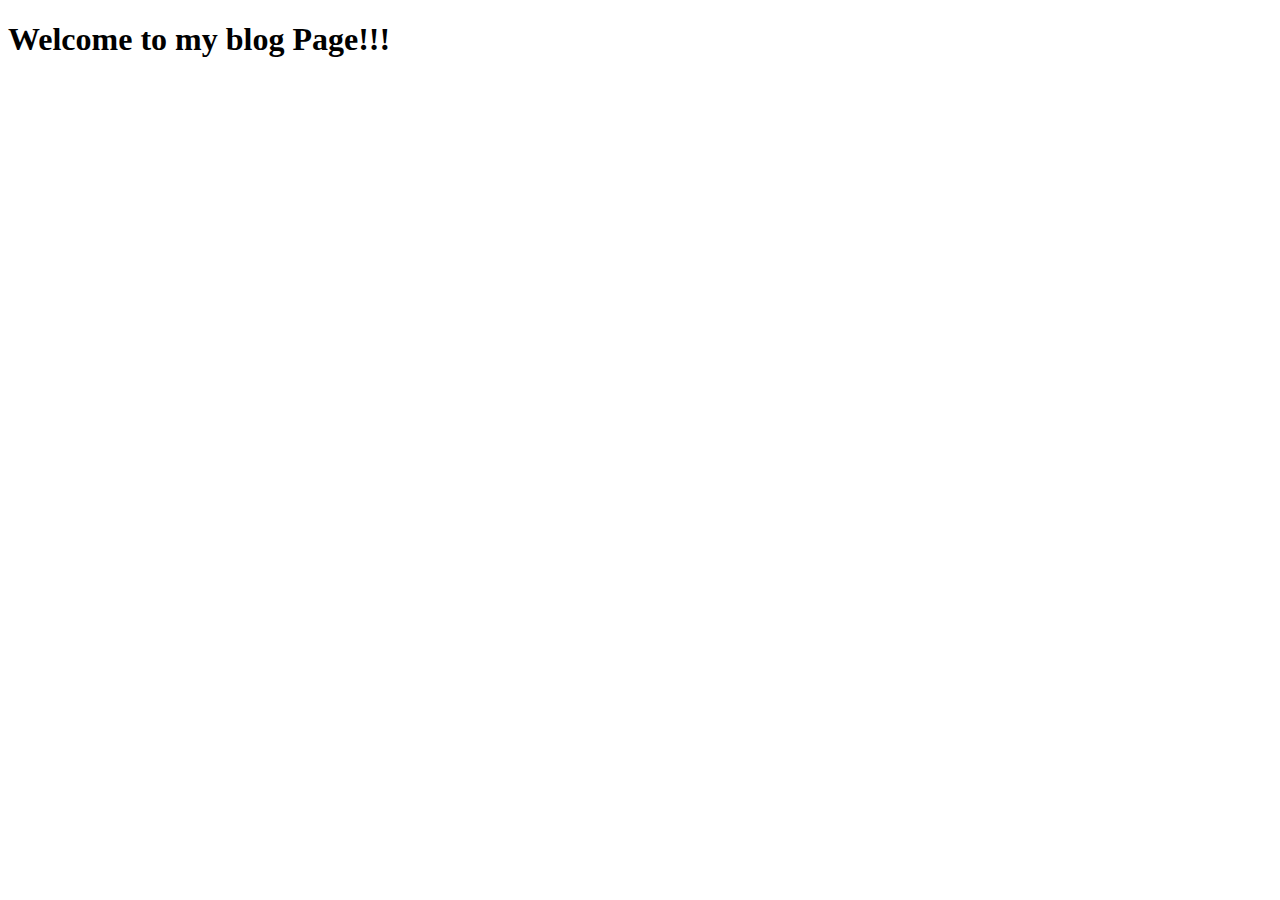
==== blog.html @ 5c997d2e "countdown fixed" ====
<!doctype html>
<html lang="en">
  <head>
    <meta charset="utf-8">
    <meta name="viewport" content="width=device-width, initial-scale=1">
    <title>Bootstrap demo</title>
    <link href="https://cdn.jsdelivr.net/npm/bootstrap@5.2.1/dist/css/bootstrap.min.css" rel="stylesheet" integrity="sha384-iYQeCzEYFbKjA/T2uDLTpkwGzCiq6soy8tYaI1GyVh/UjpbCx/TYkiZhlZB6+fzT" crossorigin="anonymous">
  </head>
  <body>
    <h1 class="fs-4 text-center">Welcome to my blog Page!!!</h1>
    <script src="https://cdn.jsdelivr.net/npm/bootstrap@5.2.1/dist/js/bootstrap.bundle.min.js" integrity="sha384-u1OknCvxWvY5kfmNBILK2hRnQC3Pr17a+RTT6rIHI7NnikvbZlHgTPOOmMi466C8" crossorigin="anonymous"></script>
  </body>
</html>
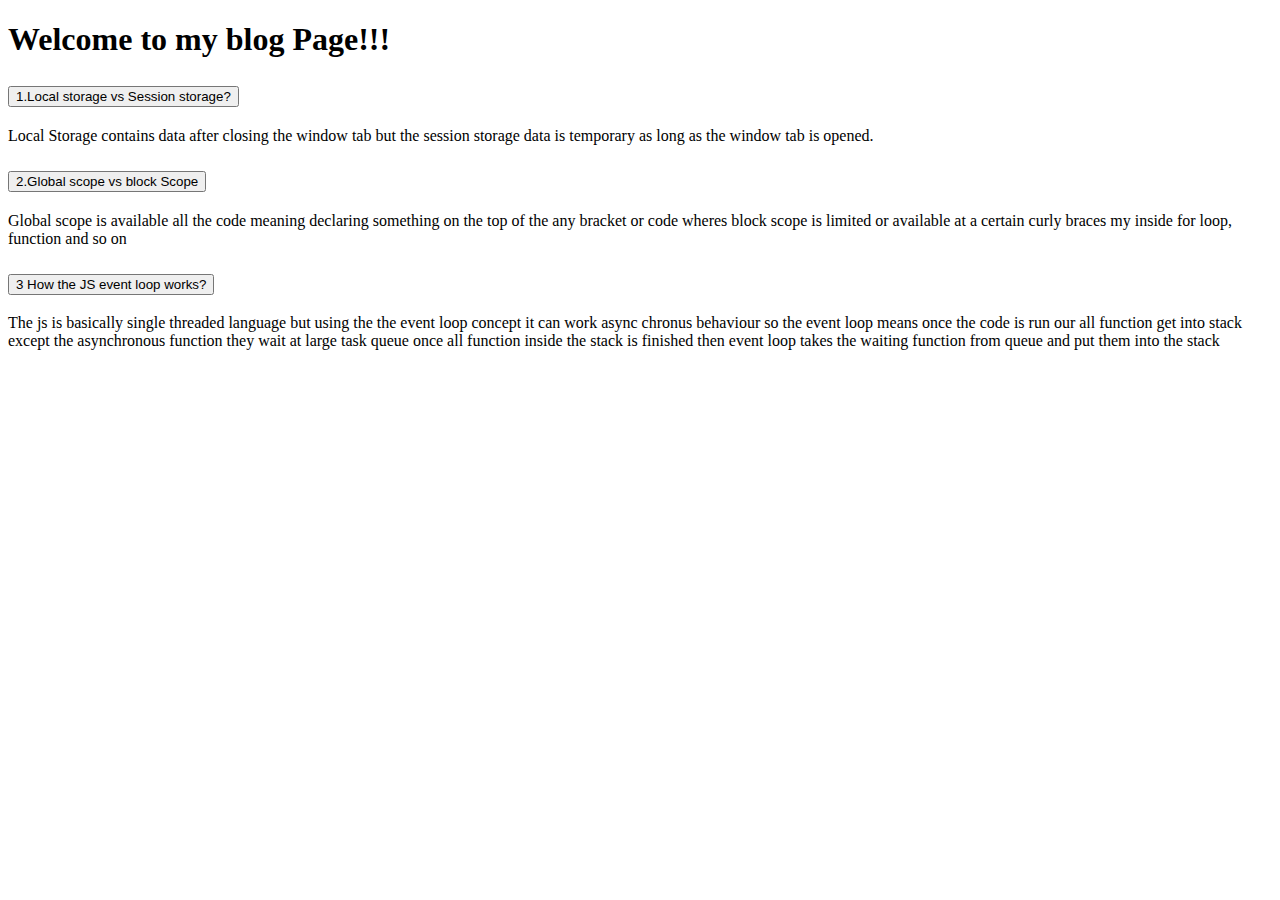
==== commit 2030908c: "blog secton added" ====
--- a/blog.html
+++ b/blog.html
@@ -1,13 +1,100 @@
-<!doctype html>
+<!DOCTYPE html>
 <html lang="en">
   <head>
-    <meta charset="utf-8">
-    <meta name="viewport" content="width=device-width, initial-scale=1">
-    <title>Bootstrap demo</title>
-    <link href="https://cdn.jsdelivr.net/npm/bootstrap@5.2.1/dist/css/bootstrap.min.css" rel="stylesheet" integrity="sha384-iYQeCzEYFbKjA/T2uDLTpkwGzCiq6soy8tYaI1GyVh/UjpbCx/TYkiZhlZB6+fzT" crossorigin="anonymous">
+    <meta charset="utf-8" />
+    <meta name="viewport" content="width=device-width, initial-scale=1" />
+    <title>Blog</title>
+    <link
+      href="https://cdn.jsdelivr.net/npm/bootstrap@5.2.1/dist/css/bootstrap.min.css"
+      rel="stylesheet"
+      integrity="sha384-iYQeCzEYFbKjA/T2uDLTpkwGzCiq6soy8tYaI1GyVh/UjpbCx/TYkiZhlZB6+fzT"
+      crossorigin="anonymous"
+    />
   </head>
   <body>
     <h1 class="fs-4 text-center">Welcome to my blog Page!!!</h1>
-    <script src="https://cdn.jsdelivr.net/npm/bootstrap@5.2.1/dist/js/bootstrap.bundle.min.js" integrity="sha384-u1OknCvxWvY5kfmNBILK2hRnQC3Pr17a+RTT6rIHI7NnikvbZlHgTPOOmMi466C8" crossorigin="anonymous"></script>
+
+    <div class="accordion" id="accordionExample">
+      <div class="accordion-item">
+        <h2 class="accordion-header" id="headingOne">
+          <button
+            class="accordion-button"
+            type="button"
+            data-bs-toggle="collapse"
+            data-bs-target="#collapseOne"
+            aria-expanded="true"
+            aria-controls="collapseOne"
+          >
+            1.Local storage vs Session storage?
+          </button>
+        </h2>
+        <div
+          id="collapseOne"
+          class="accordion-collapse collapse show"
+          aria-labelledby="headingOne"
+          data-bs-parent="#accordionExample"
+        >
+          <div class="accordion-body">
+            Local Storage contains data after closing the window tab but the
+            session storage data is temporary as long as the window tab is
+            opened.
+          </div>
+        </div>
+      </div>
+      <div class="accordion-item">
+        <h2 class="accordion-header" id="headingTwo">
+          <button
+            class="accordion-button collapsed"
+            type="button"
+            data-bs-toggle="collapse"
+            data-bs-target="#collapseTwo"
+            aria-expanded="false"
+            aria-controls="collapseTwo"
+          >
+           2.Global scope vs block Scope
+          </button>
+        </h2>
+        <div
+          id="collapseTwo"
+          class="accordion-collapse collapse"
+          aria-labelledby="headingTwo"
+          data-bs-parent="#accordionExample"
+        >
+          <div class="accordion-body">
+           Global scope is available all the code meaning declaring something on the top of the any bracket or code wheres block scope is limited or available at a certain curly braces my inside for loop, function and so on
+          </div>
+        </div>
+      </div>
+      <div class="accordion-item">
+        <h2 class="accordion-header" id="headingThree">
+          <button
+            class="accordion-button collapsed"
+            type="button"
+            data-bs-toggle="collapse"
+            data-bs-target="#collapseThree"
+            aria-expanded="false"
+            aria-controls="collapseThree"
+          >
+            3 How the JS event loop works?
+          </button>
+        </h2>
+        <div
+          id="collapseThree"
+          class="accordion-collapse collapse"
+          aria-labelledby="headingThree"
+          data-bs-parent="#accordionExample"
+        >
+          <div class="accordion-body">
+           The js is basically single threaded language but using the the event loop concept it can work async chronus behaviour so the event loop means once the code is run our all function get into stack except the asynchronous function they wait at large task queue once all function inside the stack is finished then event loop takes the waiting function from queue and put them into the stack 
+          </div>
+        </div>
+      </div>
+    </div>
+
+    <script
+      src="https://cdn.jsdelivr.net/npm/bootstrap@5.2.1/dist/js/bootstrap.bundle.min.js"
+      integrity="sha384-u1OknCvxWvY5kfmNBILK2hRnQC3Pr17a+RTT6rIHI7NnikvbZlHgTPOOmMi466C8"
+      crossorigin="anonymous"
+    ></script>
   </body>
-</html>+</html>
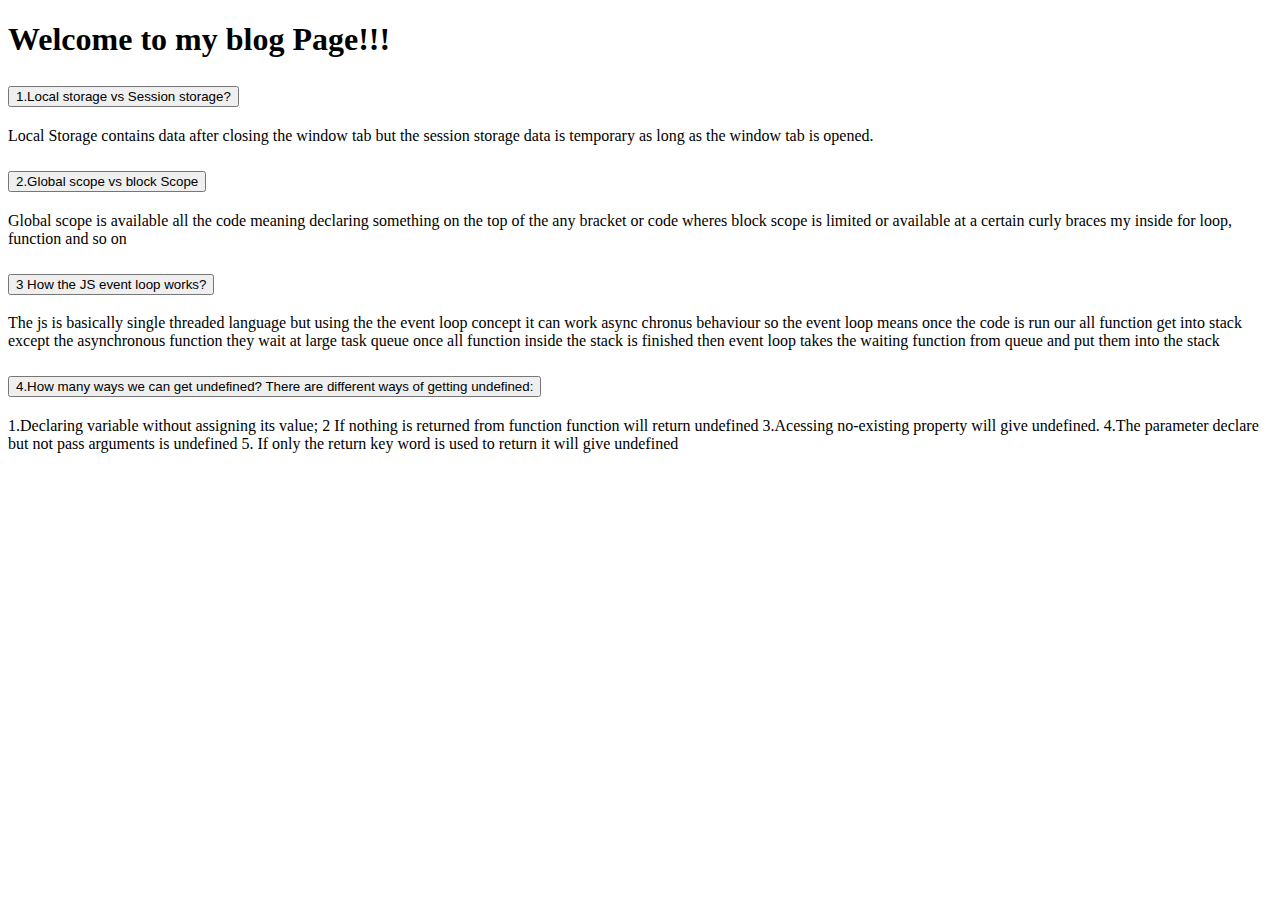
==== commit 9839dc5f: "blog section modified" ====
--- a/blog.html
+++ b/blog.html
@@ -51,7 +51,7 @@
             aria-expanded="false"
             aria-controls="collapseTwo"
           >
-           2.Global scope vs block Scope
+            2.Global scope vs block Scope
           </button>
         </h2>
         <div
@@ -61,7 +61,10 @@
           data-bs-parent="#accordionExample"
         >
           <div class="accordion-body">
-           Global scope is available all the code meaning declaring something on the top of the any bracket or code wheres block scope is limited or available at a certain curly braces my inside for loop, function and so on
+            Global scope is available all the code meaning declaring something
+            on the top of the any bracket or code wheres block scope is limited
+            or available at a certain curly braces my inside for loop, function
+            and so on
           </div>
         </div>
       </div>
@@ -85,7 +88,39 @@
           data-bs-parent="#accordionExample"
         >
           <div class="accordion-body">
-           The js is basically single threaded language but using the the event loop concept it can work async chronus behaviour so the event loop means once the code is run our all function get into stack except the asynchronous function they wait at large task queue once all function inside the stack is finished then event loop takes the waiting function from queue and put them into the stack 
+            The js is basically single threaded language but using the the event
+            loop concept it can work async chronus behaviour so the event loop
+            means once the code is run our all function get into stack except
+            the asynchronous function they wait at large task queue once all
+            function inside the stack is finished then event loop takes the
+            waiting function from queue and put them into the stack
+          </div>
+        </div>
+      </div>
+      <div class="accordion-item">
+        <h2 class="accordion-header" id="headingFour">
+          <button
+            class="accordion-button collapsed"
+            type="button"
+            data-bs-toggle="collapse"
+            data-bs-target="#collapseFour"
+            aria-expanded="false"
+            aria-controls="collapseFour"
+          >
+            4.How many ways we can get undefined? There are different ways of
+            getting undefined:
+          </button>
+        </h2>
+        <div
+          id="collapseFour"
+          class="accordion-collapse collapse"
+          aria-labelledby="headingFour"
+          data-bs-parent="#accordionExample"
+        >
+          <div class="accordion-body">
+            1.Declaring variable without assigning its value; 2 If nothing is
+            returned from function function will return undefined 3.Acessing
+            no-existing property will give undefined. 4.The parameter declare but not pass arguments is undefined 5. If only the return key word is used to return it will give undefined
           </div>
         </div>
       </div>
